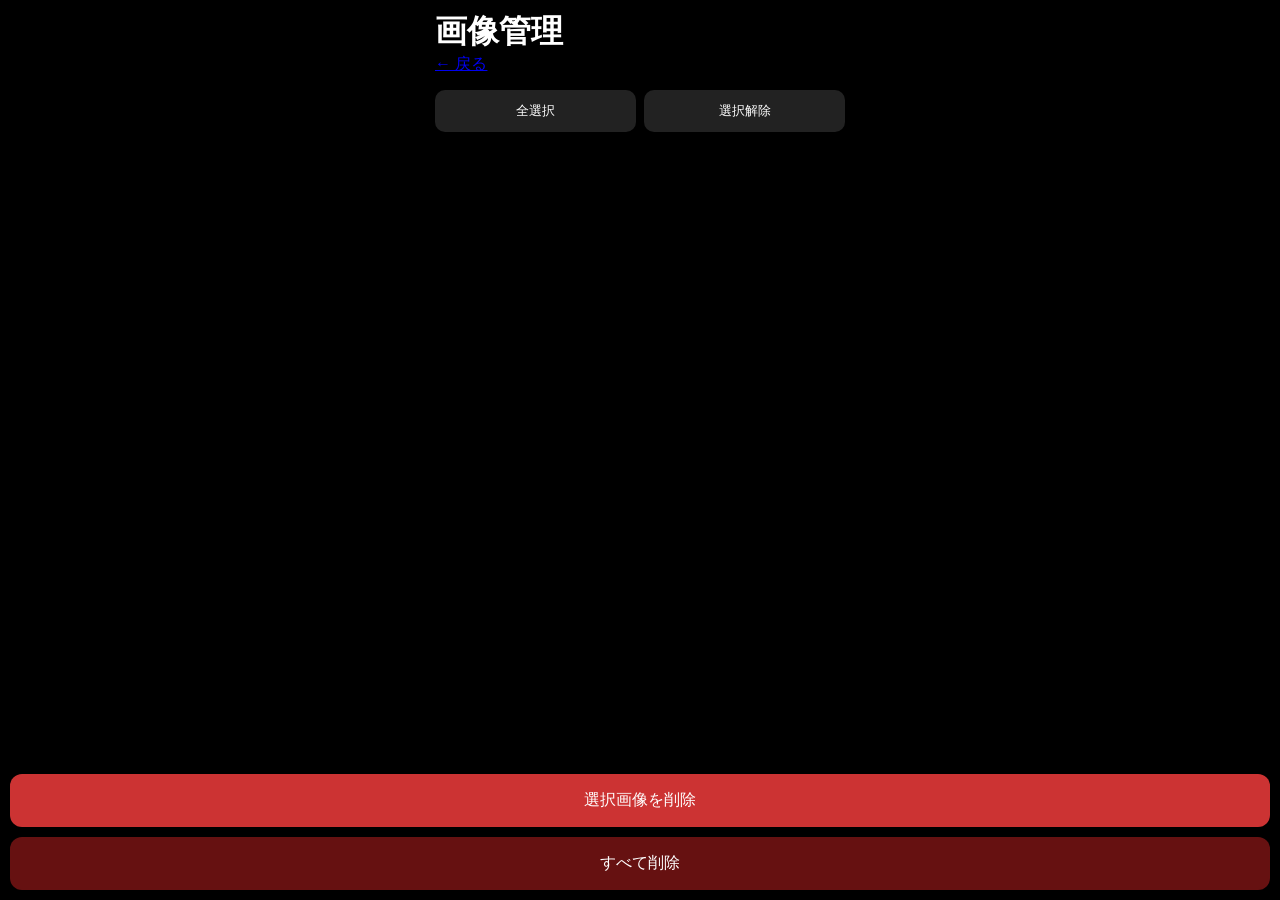
==== gallery.html @ b2142f72 "delete all button" ====
<!DOCTYPE html>
<html lang="ja">
<head>

  <meta charset="UTF-8">

  <meta
    name="viewport"
    content="width=device-width, initial-scale=1.0"
  >

  <title>画像管理</title>

  <link rel="stylesheet" href="style.css">

</head>

<body>

  <div class="overlay"></div>

  <div class="container">

    <h1>画像管理</h1>

    <a href="index.html">
      ← 戻る
    </a>

    <div class="top-buttons">

      <button id="select-all">
        全選択
      </button>

      <button id="clear-selection">
        選択解除
      </button>

    </div>

    <div id="gallery"></div>

  </div>

  <div id="bottom-bar">

    <button id="delete-selected">
      選択画像を削除
    </button>

    <button id="delete-all">
      すべて削除
    </button>

  </div>

  <script src="gallery.js"></script>

</body>
</html>
---- style.css ----
* {
  margin: 0;
  padding: 0;
  box-sizing: border-box;
}

body {

  background: black;
  color: white;

  font-family: sans-serif;

  min-height: 100vh;

  display: flex;
  justify-content: center;
}

.overlay {

  position: fixed;

  inset: 0;

  background: rgba(0,0,0,0.5);

  z-index: 0;
}

.container {

  width: 100%;

  max-width: 430px;

  padding: 10px;

  position: relative;

  z-index: 1;
}

#photo-input {

  width: 100%;

  margin-bottom: 20px;

  color: white;
}

.input-area {

  display: flex;

  margin-bottom: 20px;
}

#task-input {

  flex: 1;

  padding: 15px;

  background: rgba(0,0,0,0.7);

  border: 1px solid #333;

  color: white;

  font-size: 16px;
}

#add-button {

  padding: 15px;

  border: none;

  background: white;
}

#todo-list {

  margin-bottom: 20px;
}

.task {

  list-style: none;

  background: rgba(0,0,0,0.75);

  padding: 15px;

  border-radius: 15px;

  margin-bottom: 10px;

  display: flex;

  align-items: center;

  gap: 10px;
}

.task input[type="checkbox"] {

  width: 20px;
  height: 20px;
}

.top-buttons {

  display: flex;

  gap: 8px;

  margin-top: 15px;
  margin-bottom: 15px;
}

.top-buttons button {

  flex: 1;

  padding: 12px;

  border: none;

  border-radius: 10px;

  background: #222;

  color: white;
}

#gallery {

  display: grid;

  grid-template-columns:
    repeat(6, 1fr);

  gap: 2px;

  padding-bottom: 120px;
}

.image-item {

  width: 100%;

  aspect-ratio: 1/1;

  overflow: hidden;

  border: 2px solid transparent;
}

.image-item.selected {

  border: 2px solid #4da6ff;

  opacity: 0.5;
}

.gallery-image {

  width: 100%;
  height: 100%;

  object-fit: cover;

  display: block;
}

#bottom-bar {

  position: fixed;

  bottom: 0;

  left: 0;

  width: 100%;

  padding: 10px;

  background: rgba(0,0,0,0.9);
}

#delete-selected {

  width: 100%;

  padding: 16px;

  border: none;

  border-radius: 12px;

  background: #cc3333;

  color: white;

  font-size: 16px;
}
#delete-all {

  width: 100%;

  margin-top: 10px;

  padding: 16px;

  border: none;

  border-radius: 12px;

  background: #661111;

  color: white;

  font-size: 16px;
}
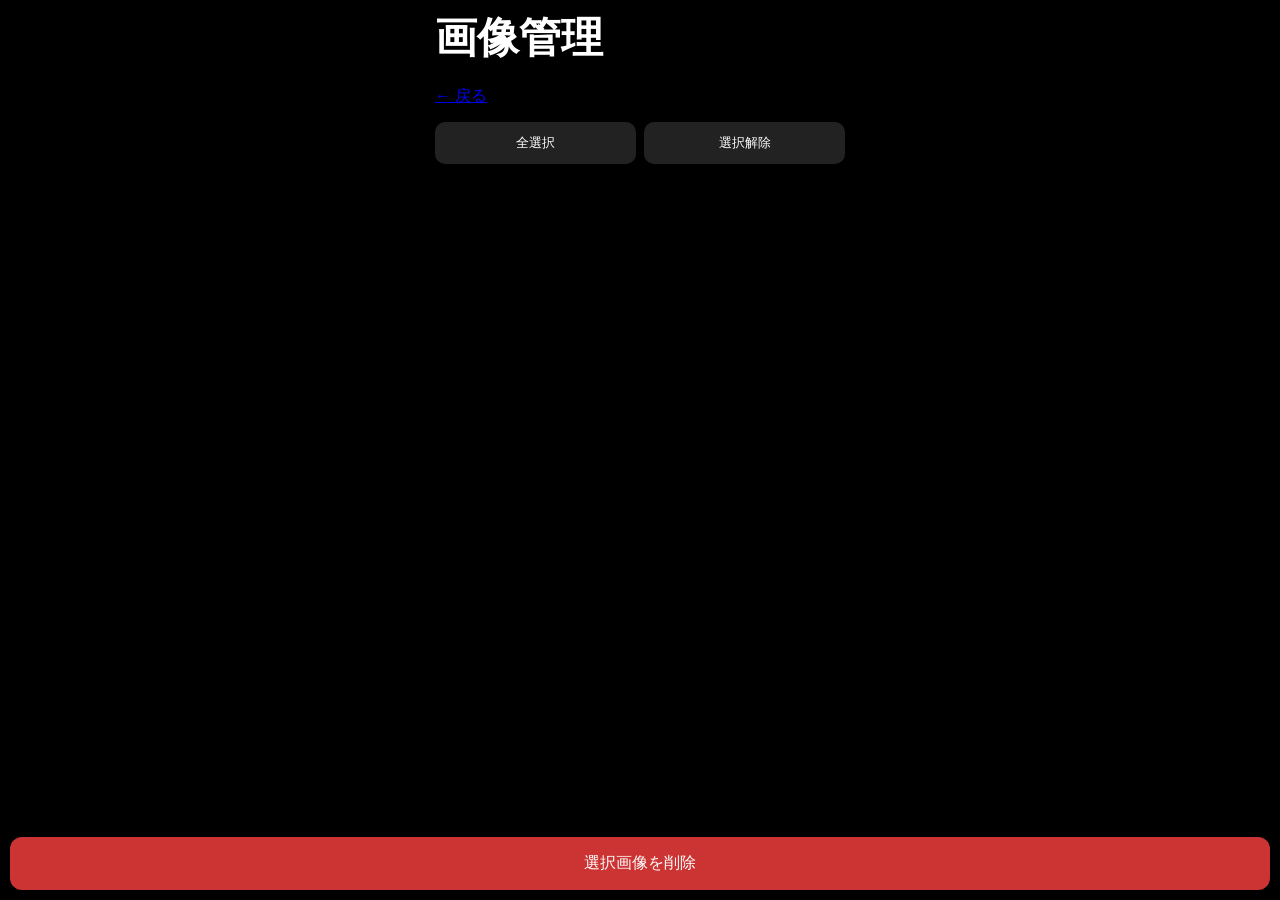
==== commit 98d53af3: "multi upload gallery" ====
--- a/gallery.html
+++ b/gallery.html
@@ -49,10 +49,6 @@
       選択画像を削除
     </button>
 
-    <button id="delete-all">
-      すべて削除
-    </button>
-
   </div>
 
   <script src="gallery.js"></script>
--- a/style.css
+++ b/style.css
@@ -23,7 +23,7 @@
 
   inset: 0;
 
-  background: rgba(0,0,0,0.5);
+  background: rgba(0,0,0,0.45);
 
   z-index: 0;
 }
@@ -41,74 +41,125 @@
   z-index: 1;
 }
 
+h1 {
+
+  margin-bottom: 20px;
+
+  font-size: 42px;
+
+  font-weight: bold;
+}
+
+.input-area {
+
+  display: flex;
+
+  width: 100%;
+
+  margin-bottom: 20px;
+}
+
+#task-input {
+
+  flex: 1;
+
+  padding: 15px;
+
+  border: none;
+
+  outline: none;
+
+  background: rgba(0,0,0,0.75);
+
+  color: white;
+
+  font-size: 18px;
+
+  border-radius: 15px 0 0 15px;
+}
+
+#add-button {
+
+  padding: 15px;
+
+  border: none;
+
+  background: white;
+
+  color: black;
+
+  font-size: 16px;
+
+  border-radius: 0 15px 15px 0;
+}
+
+#todo-list {
+
+  width: 100%;
+
+  list-style: none;
+}
+
+.task {
+
+  background: rgba(0,0,0,0.7);
+
+  margin-top: 12px;
+
+  padding: 20px;
+
+  border-radius: 18px;
+
+  font-size: 18px;
+
+  display: flex;
+
+  align-items: center;
+
+  gap: 15px;
+}
+
+.task input {
+
+  width: 24px;
+  height: 24px;
+}
+
+.photo-area {
+
+  margin-top: 20px;
+}
+
 #photo-input {
 
   width: 100%;
 
-  margin-bottom: 20px;
-
-  color: white;
-}
-
-.input-area {
-
-  display: flex;
-
-  margin-bottom: 20px;
-}
-
-#task-input {
-
-  flex: 1;
+  padding: 14px;
+
+  border-radius: 15px;
+
+  background: rgba(0,0,0,0.7);
+
+  color: white;
+}
+
+.gallery-link {
+
+  display: block;
+
+  margin-top: 20px;
 
   padding: 15px;
 
+  text-align: center;
+
   background: rgba(0,0,0,0.7);
 
-  border: 1px solid #333;
-
-  color: white;
-
-  font-size: 16px;
-}
-
-#add-button {
-
-  padding: 15px;
-
-  border: none;
-
-  background: white;
-}
-
-#todo-list {
-
-  margin-bottom: 20px;
-}
-
-.task {
-
-  list-style: none;
-
-  background: rgba(0,0,0,0.75);
-
-  padding: 15px;
+  color: white;
+
+  text-decoration: none;
 
   border-radius: 15px;
-
-  margin-bottom: 10px;
-
-  display: flex;
-
-  align-items: center;
-
-  gap: 10px;
-}
-
-.task input[type="checkbox"] {
-
-  width: 20px;
-  height: 20px;
 }
 
 .top-buttons {
@@ -146,6 +197,8 @@
   gap: 2px;
 
   padding-bottom: 120px;
+
+  margin-top: 20px;
 }
 
 .image-item {
@@ -163,7 +216,7 @@
 
   border: 2px solid #4da6ff;
 
-  opacity: 0.5;
+  opacity: 0.4;
 }
 
 .gallery-image {
@@ -188,7 +241,9 @@
 
   padding: 10px;
 
-  background: rgba(0,0,0,0.9);
+  background: rgba(0,0,0,0.92);
+
+  backdrop-filter: blur(10px);
 }
 
 #delete-selected {
@@ -202,24 +257,6 @@
   border-radius: 12px;
 
   background: #cc3333;
-
-  color: white;
-
-  font-size: 16px;
-}
-#delete-all {
-
-  width: 100%;
-
-  margin-top: 10px;
-
-  padding: 16px;
-
-  border: none;
-
-  border-radius: 12px;
-
-  background: #661111;
 
   color: white;
 
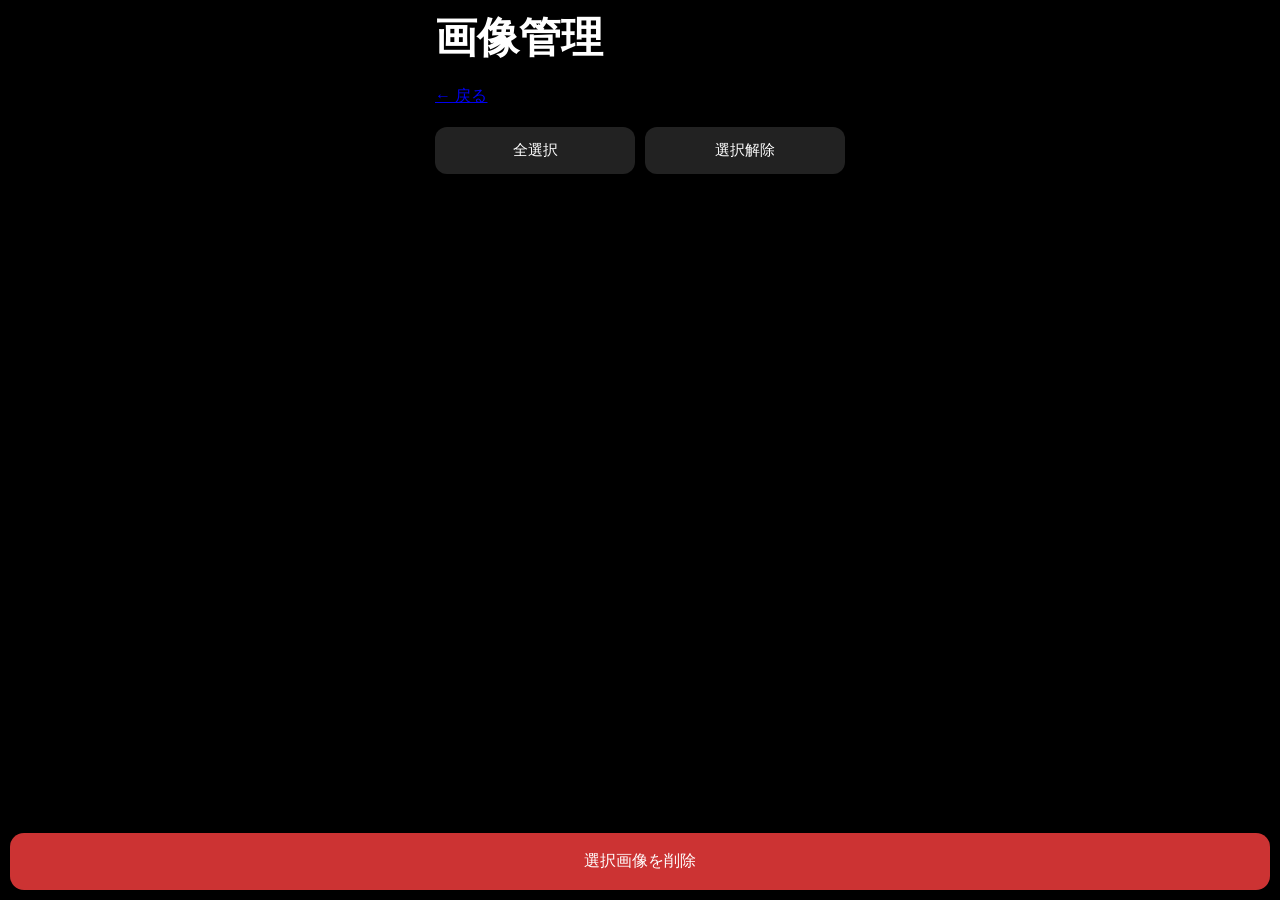
==== commit d03fe33d: "rebuilt gallery" ====
--- a/gallery.html
+++ b/gallery.html
@@ -17,8 +17,6 @@
 
 <body>
 
-  <div class="overlay"></div>
-
   <div class="container">
 
     <h1>画像管理</h1>
@@ -27,13 +25,13 @@
       ← 戻る
     </a>
 
-    <div class="top-buttons">
+    <div class="buttons">
 
       <button id="select-all">
         全選択
       </button>
 
-      <button id="clear-selection">
+      <button id="clear-all">
         選択解除
       </button>
 
@@ -41,11 +39,7 @@
 
     <div id="gallery"></div>
 
-  </div>
-
-  <div id="bottom-bar">
-
-    <button id="delete-selected">
+    <button id="delete-button">
       選択画像を削除
     </button>
 
--- a/style.css
+++ b/style.css
@@ -261,4 +261,191 @@
   color: white;
 
   font-size: 16px;
+}
+.top-buttons {
+
+  display: flex;
+
+  gap: 10px;
+
+  margin-top: 15px;
+  margin-bottom: 15px;
+}
+
+.top-buttons button {
+
+  flex: 1;
+
+  padding: 14px;
+
+  border: none;
+
+  border-radius: 12px;
+
+  background: #222;
+
+  color: white;
+
+  font-size: 15px;
+}
+
+#gallery {
+
+  display: grid;
+
+  grid-template-columns:
+    repeat(6, 1fr);
+
+  gap: 3px;
+
+  margin-top: 20px;
+
+  padding-bottom: 120px;
+}
+
+.image-item {
+
+  width: 100%;
+
+  aspect-ratio: 1 / 1;
+
+  overflow: hidden;
+
+  border: 2px solid transparent;
+}
+
+.image-item.selected {
+
+  border: 2px solid #4da6ff;
+
+  opacity: 0.45;
+}
+
+.gallery-image {
+
+  width: 100%;
+  height: 100%;
+
+  object-fit: cover;
+
+  display: block;
+}
+
+#bottom-bar {
+
+  position: fixed;
+
+  left: 0;
+  bottom: 0;
+
+  width: 100%;
+
+  padding: 10px;
+
+  background: rgba(0,0,0,0.92);
+
+  backdrop-filter: blur(10px);
+}
+
+#delete-selected {
+
+  width: 100%;
+
+  padding: 18px;
+
+  border: none;
+
+  border-radius: 14px;
+
+  background: #cc3333;
+
+  color: white;
+
+  font-size: 16px;
+}
+.buttons {
+
+  display: flex;
+
+  gap: 10px;
+
+  margin-top: 20px;
+}
+
+.buttons button {
+
+  flex: 1;
+
+  padding: 14px;
+
+  border: none;
+
+  border-radius: 12px;
+
+  background: #222;
+
+  color: white;
+
+  font-size: 15px;
+}
+
+#gallery {
+
+  display: grid;
+
+  grid-template-columns:
+    repeat(6, 1fr);
+
+  gap: 4px;
+
+  margin-top: 20px;
+
+  padding-bottom: 120px;
+}
+
+.gallery-item {
+
+  aspect-ratio: 1 / 1;
+
+  overflow: hidden;
+
+  border: 3px solid transparent;
+}
+
+.gallery-item.selected {
+
+  border-color: #4da6ff;
+
+  opacity: 0.5;
+}
+
+.gallery-image {
+
+  width: 100%;
+  height: 100%;
+
+  object-fit: cover;
+
+  display: block;
+}
+
+#delete-button {
+
+  position: fixed;
+
+  left: 10px;
+  right: 10px;
+  bottom: 10px;
+
+  padding: 18px;
+
+  border: none;
+
+  border-radius: 14px;
+
+  background: #cc3333;
+
+  color: white;
+
+  font-size: 16px;
 }
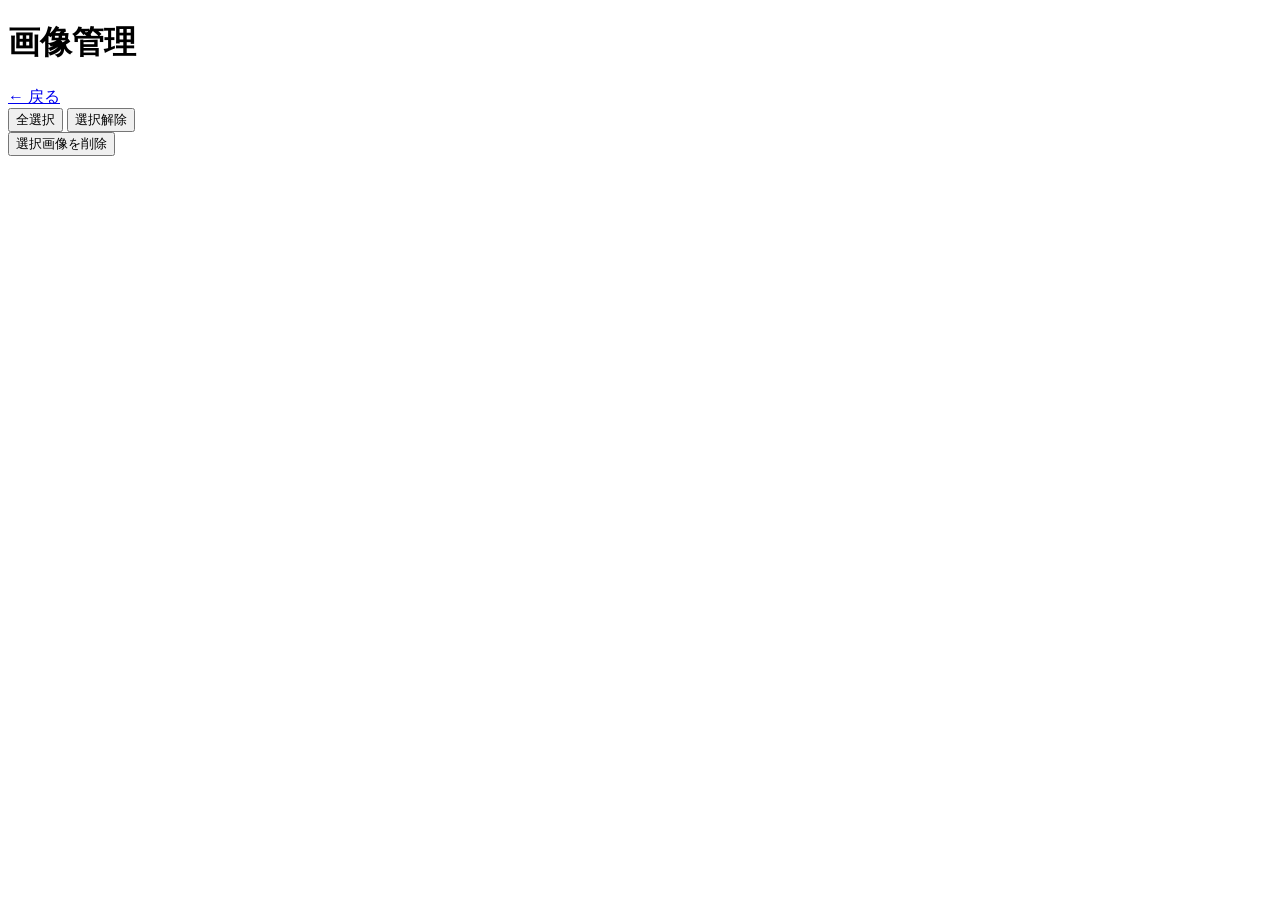
==== commit 465d4491: "fix upload system" ====
--- a/gallery.html
+++ b/gallery.html
@@ -21,23 +21,27 @@
 
     <h1>画像管理</h1>
 
-    <a href="index.html">
+    <a class="back-link" href="index.html">
       ← 戻る
     </a>
 
-    <div class="buttons">
+    <div class="top-buttons">
 
       <button id="select-all">
         全選択
       </button>
 
-      <button id="clear-all">
+      <button id="clear-selection">
         選択解除
       </button>
 
     </div>
 
     <div id="gallery"></div>
+
+  </div>
+
+  <div id="bottom-bar">
 
     <button id="delete-button">
       選択画像を削除
--- a/style.css
+++ b/style.css
@@ -1,451 +1,24 @@
-* {
-  margin: 0;
-  padding: 0;
-  box-sizing: border-box;
-}
-
-body {
-
-  background: black;
-  color: white;
-
-  font-family: sans-serif;
-
-  min-height: 100vh;
-
-  display: flex;
-  justify-content: center;
-}
-
-.overlay {
-
-  position: fixed;
-
-  inset: 0;
-
-  background: rgba(0,0,0,0.45);
-
-  z-index: 0;
-}
-
-.container {
-
-  width: 100%;
-
-  max-width: 430px;
-
-  padding: 10px;
-
-  position: relative;
-
-  z-index: 1;
-}
-
-h1 {
-
-  margin-bottom: 20px;
-
-  font-size: 42px;
-
-  font-weight: bold;
-}
-
-.input-area {
-
-  display: flex;
-
-  width: 100%;
-
-  margin-bottom: 20px;
-}
-
-#task-input {
-
-  flex: 1;
-
-  padding: 15px;
-
-  border: none;
-
-  outline: none;
-
-  background: rgba(0,0,0,0.75);
-
-  color: white;
-
-  font-size: 18px;
-
-  border-radius: 15px 0 0 15px;
-}
-
-#add-button {
-
-  padding: 15px;
-
-  border: none;
-
-  background: white;
-
-  color: black;
-
-  font-size: 16px;
-
-  border-radius: 0 15px 15px 0;
-}
-
-#todo-list {
-
-  width: 100%;
-
-  list-style: none;
-}
-
-.task {
-
-  background: rgba(0,0,0,0.7);
-
-  margin-top: 12px;
-
-  padding: 20px;
-
-  border-radius: 18px;
-
-  font-size: 18px;
-
-  display: flex;
-
-  align-items: center;
-
-  gap: 15px;
-}
-
-.task input {
-
-  width: 24px;
-  height: 24px;
-}
-
-.photo-area {
+.image-upload {
 
   margin-top: 20px;
 }
 
-#photo-input {
-
-  width: 100%;
-
-  padding: 14px;
-
-  border-radius: 15px;
-
-  background: rgba(0,0,0,0.7);
-
-  color: white;
-}
-
 .gallery-link {
 
-  display: block;
+  display: inline-block;
 
   margin-top: 20px;
-
-  padding: 15px;
-
-  text-align: center;
-
-  background: rgba(0,0,0,0.7);
 
   color: white;
 
   text-decoration: none;
-
-  border-radius: 15px;
 }
 
-.top-buttons {
-
-  display: flex;
-
-  gap: 8px;
-
-  margin-top: 15px;
-  margin-bottom: 15px;
-}
-
-.top-buttons button {
-
-  flex: 1;
-
-  padding: 12px;
-
-  border: none;
-
-  border-radius: 10px;
-
-  background: #222;
-
-  color: white;
-}
-
-#gallery {
-
-  display: grid;
-
-  grid-template-columns:
-    repeat(6, 1fr);
-
-  gap: 2px;
-
-  padding-bottom: 120px;
-
-  margin-top: 20px;
-}
-
-.image-item {
+.main-photo {
 
   width: 100%;
 
-  aspect-ratio: 1/1;
-
-  overflow: hidden;
-
-  border: 2px solid transparent;
-}
-
-.image-item.selected {
-
-  border: 2px solid #4da6ff;
-
-  opacity: 0.4;
-}
-
-.gallery-image {
-
-  width: 100%;
-  height: 100%;
-
-  object-fit: cover;
-
-  display: block;
-}
-
-#bottom-bar {
-
-  position: fixed;
-
-  bottom: 0;
-
-  left: 0;
-
-  width: 100%;
-
-  padding: 10px;
-
-  background: rgba(0,0,0,0.92);
-
-  backdrop-filter: blur(10px);
-}
-
-#delete-selected {
-
-  width: 100%;
-
-  padding: 16px;
-
-  border: none;
-
-  border-radius: 12px;
-
-  background: #cc3333;
-
-  color: white;
-
-  font-size: 16px;
-}
-.top-buttons {
-
-  display: flex;
-
-  gap: 10px;
-
-  margin-top: 15px;
-  margin-bottom: 15px;
-}
-
-.top-buttons button {
-
-  flex: 1;
-
-  padding: 14px;
-
-  border: none;
-
-  border-radius: 12px;
-
-  background: #222;
-
-  color: white;
-
-  font-size: 15px;
-}
-
-#gallery {
-
-  display: grid;
-
-  grid-template-columns:
-    repeat(6, 1fr);
-
-  gap: 3px;
+  border-radius: 20px;
 
   margin-top: 20px;
-
-  padding-bottom: 120px;
-}
-
-.image-item {
-
-  width: 100%;
-
-  aspect-ratio: 1 / 1;
-
-  overflow: hidden;
-
-  border: 2px solid transparent;
-}
-
-.image-item.selected {
-
-  border: 2px solid #4da6ff;
-
-  opacity: 0.45;
-}
-
-.gallery-image {
-
-  width: 100%;
-  height: 100%;
-
-  object-fit: cover;
-
-  display: block;
-}
-
-#bottom-bar {
-
-  position: fixed;
-
-  left: 0;
-  bottom: 0;
-
-  width: 100%;
-
-  padding: 10px;
-
-  background: rgba(0,0,0,0.92);
-
-  backdrop-filter: blur(10px);
-}
-
-#delete-selected {
-
-  width: 100%;
-
-  padding: 18px;
-
-  border: none;
-
-  border-radius: 14px;
-
-  background: #cc3333;
-
-  color: white;
-
-  font-size: 16px;
-}
-.buttons {
-
-  display: flex;
-
-  gap: 10px;
-
-  margin-top: 20px;
-}
-
-.buttons button {
-
-  flex: 1;
-
-  padding: 14px;
-
-  border: none;
-
-  border-radius: 12px;
-
-  background: #222;
-
-  color: white;
-
-  font-size: 15px;
-}
-
-#gallery {
-
-  display: grid;
-
-  grid-template-columns:
-    repeat(6, 1fr);
-
-  gap: 4px;
-
-  margin-top: 20px;
-
-  padding-bottom: 120px;
-}
-
-.gallery-item {
-
-  aspect-ratio: 1 / 1;
-
-  overflow: hidden;
-
-  border: 3px solid transparent;
-}
-
-.gallery-item.selected {
-
-  border-color: #4da6ff;
-
-  opacity: 0.5;
-}
-
-.gallery-image {
-
-  width: 100%;
-  height: 100%;
-
-  object-fit: cover;
-
-  display: block;
-}
-
-#delete-button {
-
-  position: fixed;
-
-  left: 10px;
-  right: 10px;
-  bottom: 10px;
-
-  padding: 18px;
-
-  border: none;
-
-  border-radius: 14px;
-
-  background: #cc3333;
-
-  color: white;
-
-  font-size: 16px;
 }
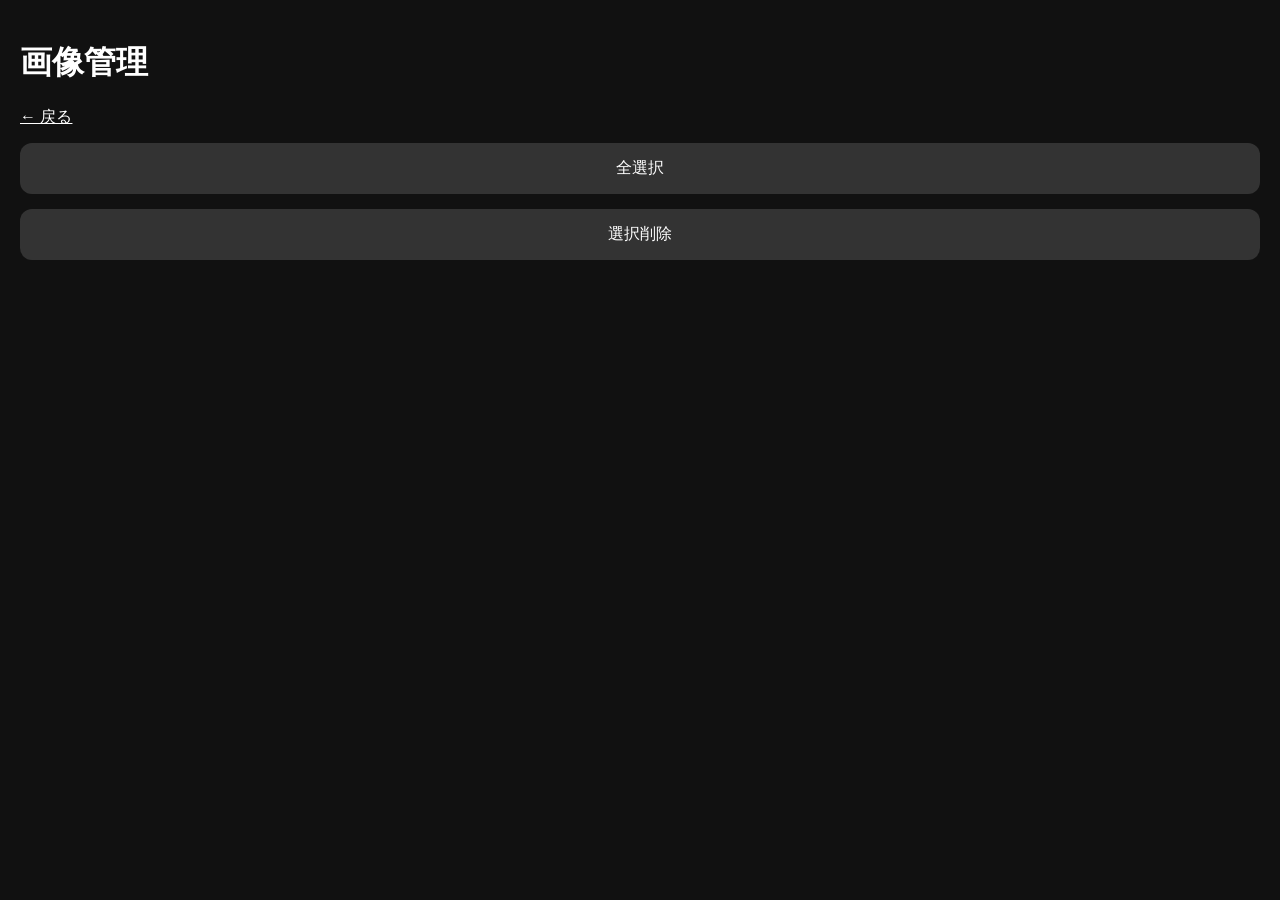
==== commit 30cbabc9: "full rebuild" ====
--- a/gallery.html
+++ b/gallery.html
@@ -9,7 +9,7 @@
     content="width=device-width, initial-scale=1.0"
   >
 
-  <title>画像管理</title>
+  <title>Gallery</title>
 
   <link rel="stylesheet" href="style.css">
 
@@ -21,31 +21,19 @@
 
     <h1>画像管理</h1>
 
-    <a class="back-link" href="index.html">
+    <a href="index.html">
       ← 戻る
     </a>
 
-    <div class="top-buttons">
+    <button id="select-all">
+      全選択
+    </button>
 
-      <button id="select-all">
-        全選択
-      </button>
-
-      <button id="clear-selection">
-        選択解除
-      </button>
-
-    </div>
+    <button id="delete-button">
+      選択削除
+    </button>
 
     <div id="gallery"></div>
-
-  </div>
-
-  <div id="bottom-bar">
-
-    <button id="delete-button">
-      選択画像を削除
-    </button>
 
   </div>
 
--- a/style.css
+++ b/style.css
@@ -1,17 +1,54 @@
-.image-upload {
+body {
 
-  margin-top: 20px;
+  margin: 0;
+
+  background: #111;
+
+  color: white;
+
+  font-family: sans-serif;
 }
 
-.gallery-link {
+.container {
 
-  display: inline-block;
+  padding: 20px;
+}
+
+input,
+button {
+
+  width: 100%;
+
+  margin-top: 15px;
+
+  padding: 15px;
+
+  border: none;
+
+  border-radius: 12px;
+
+  font-size: 16px;
+}
+
+button {
+
+  background: #333;
+
+  color: white;
+}
+
+a {
+
+  display: block;
 
   margin-top: 20px;
 
   color: white;
+}
 
-  text-decoration: none;
+#photo-area {
+
+  margin-top: 20px;
 }
 
 .main-photo {
@@ -19,6 +56,37 @@
   width: 100%;
 
   border-radius: 20px;
+}
+
+#gallery {
 
   margin-top: 20px;
+
+  display: grid;
+
+  grid-template-columns:
+    repeat(4, 1fr);
+
+  gap: 5px;
+}
+
+.gallery-item {
+
+  border: 3px solid transparent;
+}
+
+.gallery-item.selected {
+
+  border-color: #4da6ff;
+}
+
+.gallery-image {
+
+  width: 100%;
+
+  aspect-ratio: 1 / 1;
+
+  object-fit: cover;
+
+  display: block;
 }
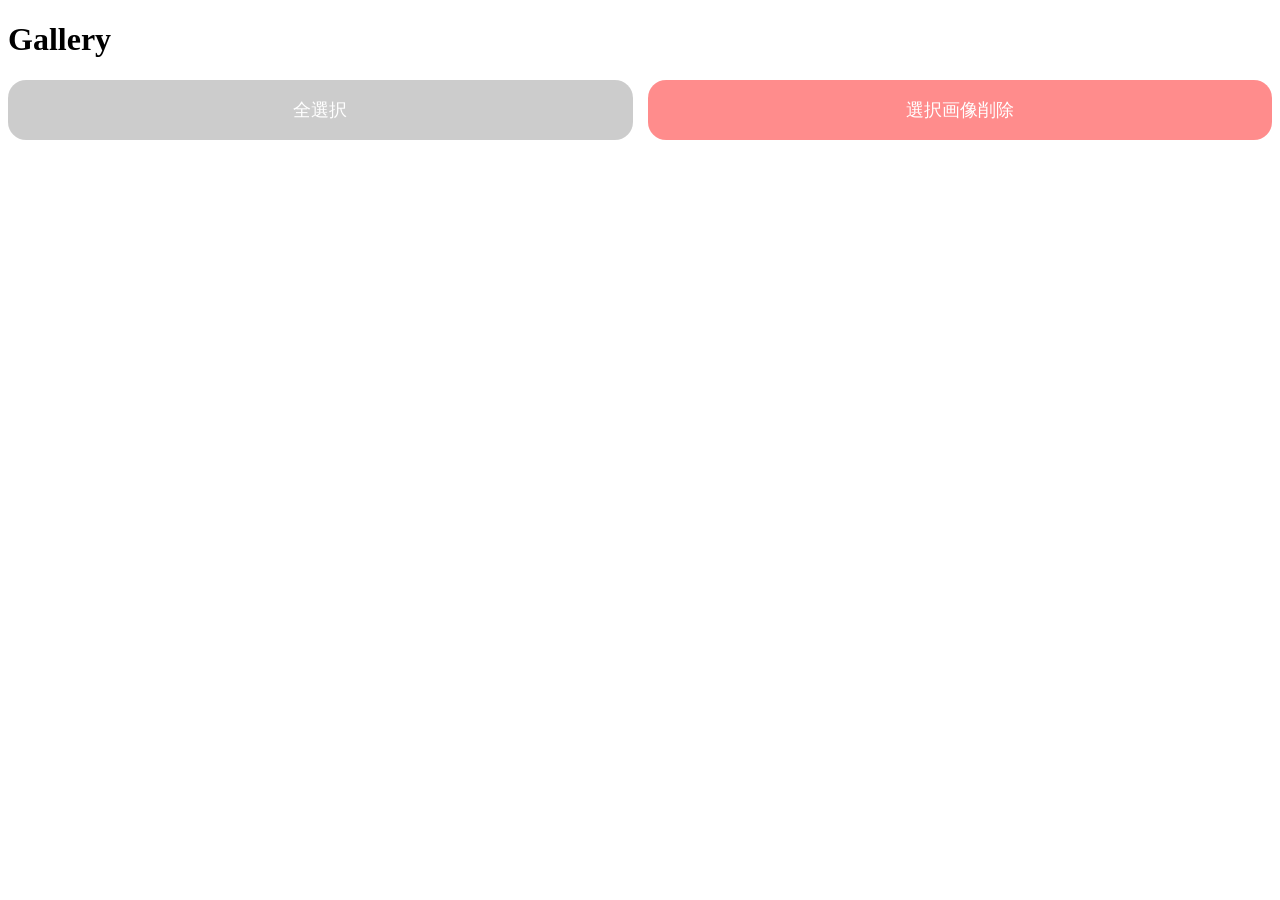
==== commit 4b5a0a3d: "small iphone gallery" ====
--- a/gallery.html
+++ b/gallery.html
@@ -1,5 +1,6 @@
 <!DOCTYPE html>
 <html lang="ja">
+
 <head>
 
   <meta charset="UTF-8">
@@ -9,35 +10,48 @@
     content="width=device-width, initial-scale=1.0"
   >
 
-  <title>Gallery</title>
+  <title>
+    画像管理
+  </title>
 
-  <link rel="stylesheet" href="style.css">
+  <link
+    rel="stylesheet"
+    href="style.css"
+  >
 
 </head>
 
 <body>
 
+  <div class="overlay"></div>
+
   <div class="container">
 
-    <h1>画像管理</h1>
+    <h1>
+      Gallery
+    </h1>
 
-    <a href="index.html">
-      ← 戻る
-    </a>
+    <div class="gallery-buttons">
 
-    <button id="select-all">
-      全選択
-    </button>
+      <button id="select-all-button">
+        全選択
+      </button>
 
-    <button id="delete-button">
-      選択削除
-    </button>
+      <button id="delete-button">
+        選択画像削除
+      </button>
 
-    <div id="gallery"></div>
+    </div>
+
+    <div
+      id="gallery"
+      class="gallery-grid"
+    ></div>
 
   </div>
 
   <script src="gallery.js"></script>
 
 </body>
+
 </html>
--- a/style.css
+++ b/style.css
@@ -1,92 +1,110 @@
-body {
-
-  margin: 0;
-
-  background: #111;
-
-  color: white;
-
-  font-family: sans-serif;
-}
-
-.container {
-
-  padding: 20px;
-}
-
-input,
-button {
-
-  width: 100%;
-
-  margin-top: 15px;
-
-  padding: 15px;
-
-  border: none;
-
-  border-radius: 12px;
-
-  font-size: 16px;
-}
-
-button {
-
-  background: #333;
-
-  color: white;
-}
-
-a {
-
-  display: block;
-
-  margin-top: 20px;
-
-  color: white;
-}
-
-#photo-area {
-
-  margin-top: 20px;
-}
-
-.main-photo {
-
-  width: 100%;
-
-  border-radius: 20px;
-}
-
-#gallery {
-
-  margin-top: 20px;
+.gallery-grid {
 
   display: grid;
 
   grid-template-columns:
-    repeat(4, 1fr);
+    repeat(
+      auto-fill,
+      minmax(90px,1fr)
+    );
 
-  gap: 5px;
+  gap: 10px;
+
+  margin-top: 30px;
+}
+
+.image-card {
+
+  position: relative;
+}
+
+.image-card img {
+
+  width: 100%;
+
+  height: 90px;
+
+  object-fit: cover;
+
+  border-radius: 14px;
+
+  display: block;
+}
+
+.image-check {
+
+  position: absolute;
+
+  top: 6px;
+
+  left: 6px;
+
+  width: 22px;
+
+  height: 22px;
+}
+
+.gallery-buttons {
+
+  display: flex;
+
+  gap: 15px;
+
+  margin-bottom: 20px;
+}
+
+.gallery-buttons button {
+
+  flex: 1;
+
+  padding: 18px;
+
+  border: none;
+
+  border-radius: 18px;
+
+  font-size: 18px;
+
+  color: white;
+
+  background:
+    rgba(0,0,0,0.2);
+
+  backdrop-filter:
+    blur(8px);
+}
+
+#delete-button {
+
+  background:
+    rgba(255,0,0,0.45);
+}
+.gallery-grid {
+    display: grid;
+
+    grid-template-columns: repeat(3, 1fr);
+
+    gap: 10px;
+
+    margin-top: 20px;
+
+    justify-items: center;
 }
 
 .gallery-item {
-
-  border: 3px solid transparent;
-}
-
-.gallery-item.selected {
-
-  border-color: #4da6ff;
+    position: relative;
 }
 
 .gallery-image {
+    width: 95px;
 
-  width: 100%;
+    height: 95px;
 
-  aspect-ratio: 1 / 1;
+    object-fit: cover;
 
-  object-fit: cover;
+    border-radius: 12px;
 
-  display: block;
+    border: 3px solid transparent;
+
+    transition: 0.2s;
 }
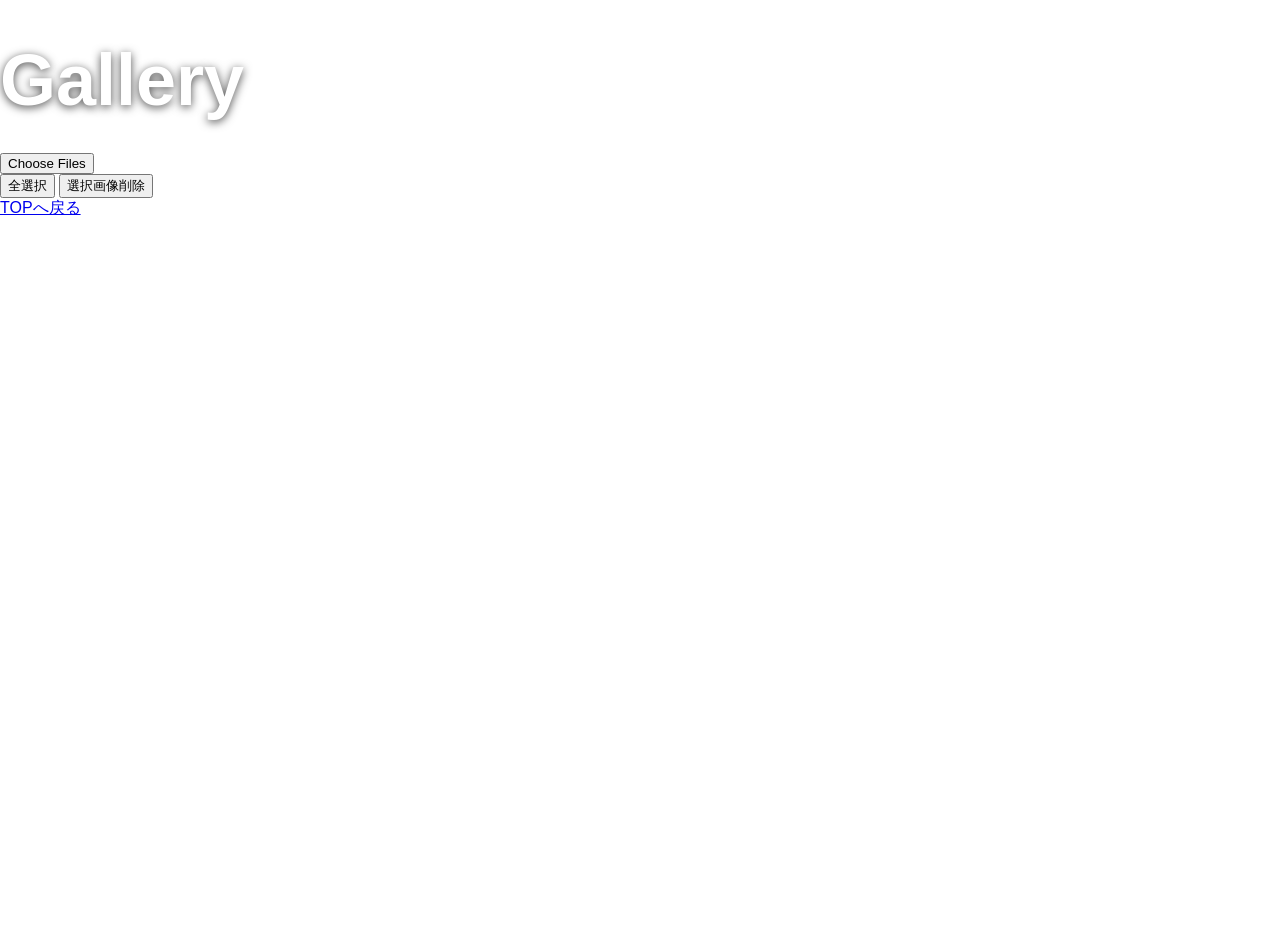
==== commit 58ed33e8: "restore gallery upload" ====
--- a/gallery.html
+++ b/gallery.html
@@ -1,57 +1,38 @@
 <!DOCTYPE html>
 <html lang="ja">
-
 <head>
-
-  <meta charset="UTF-8">
-
-  <meta
-    name="viewport"
-    content="width=device-width, initial-scale=1.0"
-  >
-
-  <title>
-    画像管理
-  </title>
-
-  <link
-    rel="stylesheet"
-    href="style.css"
-  >
-
+  <meta charset="UTF-8" />
+  <meta name="viewport" content="width=device-width, initial-scale=1.0"/>
+  <title>Gallery</title>
+  <link rel="stylesheet" href="style.css"/>
 </head>
-
 <body>
 
-  <div class="overlay"></div>
+  <div class="gallery-container">
 
-  <div class="container">
+    <h1>Gallery</h1>
 
-    <h1>
-      Gallery
-    </h1>
+    <input
+      type="file"
+      id="gallery-upload"
+      multiple
+      accept="image/*"
+    >
 
     <div class="gallery-buttons">
-
-      <button id="select-all-button">
-        全選択
-      </button>
-
-      <button id="delete-button">
-        選択画像削除
-      </button>
-
+      <button id="select-all">全選択</button>
+      <button id="delete-button">選択画像削除</button>
     </div>
 
-    <div
-      id="gallery"
-      class="gallery-grid"
-    ></div>
+    <div id="gallery-list"></div>
+
+    <a href="index.html" class="back-link">
+      TOPへ戻る
+    </a>
 
   </div>
 
   <script src="gallery.js"></script>
 
 </body>
-
 </html>
--- a/style.css
+++ b/style.css
@@ -1,110 +1,230 @@
-.gallery-grid {
-
-  display: grid;
-
-  grid-template-columns:
-    repeat(
-      auto-fill,
-      minmax(90px,1fr)
-    );
-
-  gap: 10px;
-
-  margin-top: 30px;
-}
-
-.image-card {
-
-  position: relative;
-}
-
-.image-card img {
-
-  width: 100%;
-
-  height: 90px;
-
-  object-fit: cover;
-
-  border-radius: 14px;
-
-  display: block;
-}
-
-.image-check {
-
-  position: absolute;
-
-  top: 6px;
-
-  left: 6px;
-
-  width: 22px;
-
-  height: 22px;
-}
-
-.gallery-buttons {
-
-  display: flex;
-
-  gap: 15px;
-
-  margin-bottom: 20px;
-}
-
-.gallery-buttons button {
-
-  flex: 1;
-
-  padding: 18px;
-
-  border: none;
-
-  border-radius: 18px;
-
-  font-size: 18px;
-
-  color: white;
-
-  background:
-    rgba(0,0,0,0.2);
-
-  backdrop-filter:
-    blur(8px);
-}
-
-#delete-button {
-
-  background:
-    rgba(255,0,0,0.45);
-}
-.gallery-grid {
-    display: grid;
-
-    grid-template-columns: repeat(3, 1fr);
-
-    gap: 10px;
+body {
+
+    margin: 0;
+
+    padding: 0;
+
+    min-height: 100vh;
+
+    font-family: sans-serif;
+
+    overflow-x: hidden;
+
+    color: white;
+
+    background-size: cover;
+
+    background-position: center;
+
+    background-repeat: no-repeat;
+
+    background-attachment: fixed;
+}
+
+.overlay {
+
+    position: fixed;
+
+    inset: 0;
+
+    background: rgba(0,0,0,0.15);
+
+    z-index: 0;
+}
+
+.container {
+
+    position: relative;
+
+    z-index: 1;
+
+    padding: 20px;
+}
+
+h1 {
+
+    font-size: 72px;
+
+    line-height: 0.9;
+
+    margin-bottom: 40px;
+
+    color: white;
+
+    text-shadow: 0 2px 10px rgba(0,0,0,0.7);
+}
+
+.input-area {
+
+    display: flex;
+
+    gap: 14px;
+
+    margin-bottom: 30px;
+}
+
+#task-input {
+
+    flex: 1;
+
+    border: none;
+
+    border-radius: 28px;
+
+    padding: 24px;
+
+    font-size: 24px;
+
+    background: rgba(255,255,255,0.82);
+
+    color: black;
+}
+
+#add-button {
+
+    border: none;
+
+    border-radius: 26px;
+
+    padding: 20px;
+
+    width: 120px;
+
+    font-size: 24px;
+
+    background: rgba(255,255,255,0.9);
+
+    color: #007aff;
+}
+
+#task-list {
+
+    list-style: none;
+
+    padding: 0;
+
+    margin: 0;
+}
+
+.task-item {
+
+    display: flex;
+
+    align-items: center;
+
+    gap: 18px;
+
+    margin-bottom: 22px;
+
+    padding: 24px;
+
+    border-radius: 34px;
+
+    background: rgba(0,0,0,0.22);
+
+    backdrop-filter: blur(8px);
+}
+
+.task-item span {
+
+    flex: 1;
+
+    font-size: 28px;
+
+    color: white;
+
+    text-shadow: 0 2px 8px rgba(0,0,0,0.9);
+
+    word-break: break-word;
+}
+
+.task-item input[type="checkbox"] {
+
+    width: 34px;
+
+    height: 34px;
+}
+
+.task-item button {
+
+    border: none;
+
+    border-radius: 18px;
+
+    padding: 14px 20px;
+
+    font-size: 20px;
+
+    color: white;
+
+    background: rgba(255,0,0,0.88);
+}
+
+#image-input {
+
+    margin-top: 30px;
+
+    font-size: 18px;
+
+    color: white;
+}
+
+.gallery-link {
+
+    display: inline-block;
 
     margin-top: 20px;
 
-    justify-items: center;
-}
-
-.gallery-item {
-    position: relative;
-}
-
-.gallery-image {
-    width: 95px;
-
-    height: 95px;
-
-    object-fit: cover;
-
-    border-radius: 12px;
-
-    border: 3px solid transparent;
-
-    transition: 0.2s;
+    color: white;
+
+    font-size: 22px;
+
+    text-decoration: none;
+}
+
+/* iPhone SE3 */
+
+@media (max-width: 430px) {
+
+    h1 {
+
+        font-size: 42px;
+
+        margin-bottom: 30px;
+    }
+
+    #task-input {
+
+        font-size: 18px;
+
+        padding: 18px;
+    }
+
+    #add-button {
+
+        width: 90px;
+
+        font-size: 18px;
+
+        padding: 16px;
+    }
+
+    .task-item {
+
+        padding: 18px;
+
+        border-radius: 24px;
+    }
+
+    .task-item span {
+
+        font-size: 18px;
+    }
+
+    .task-item button {
+
+        font-size: 16px;
+
+        padding: 10px 14px;
+    }
 }
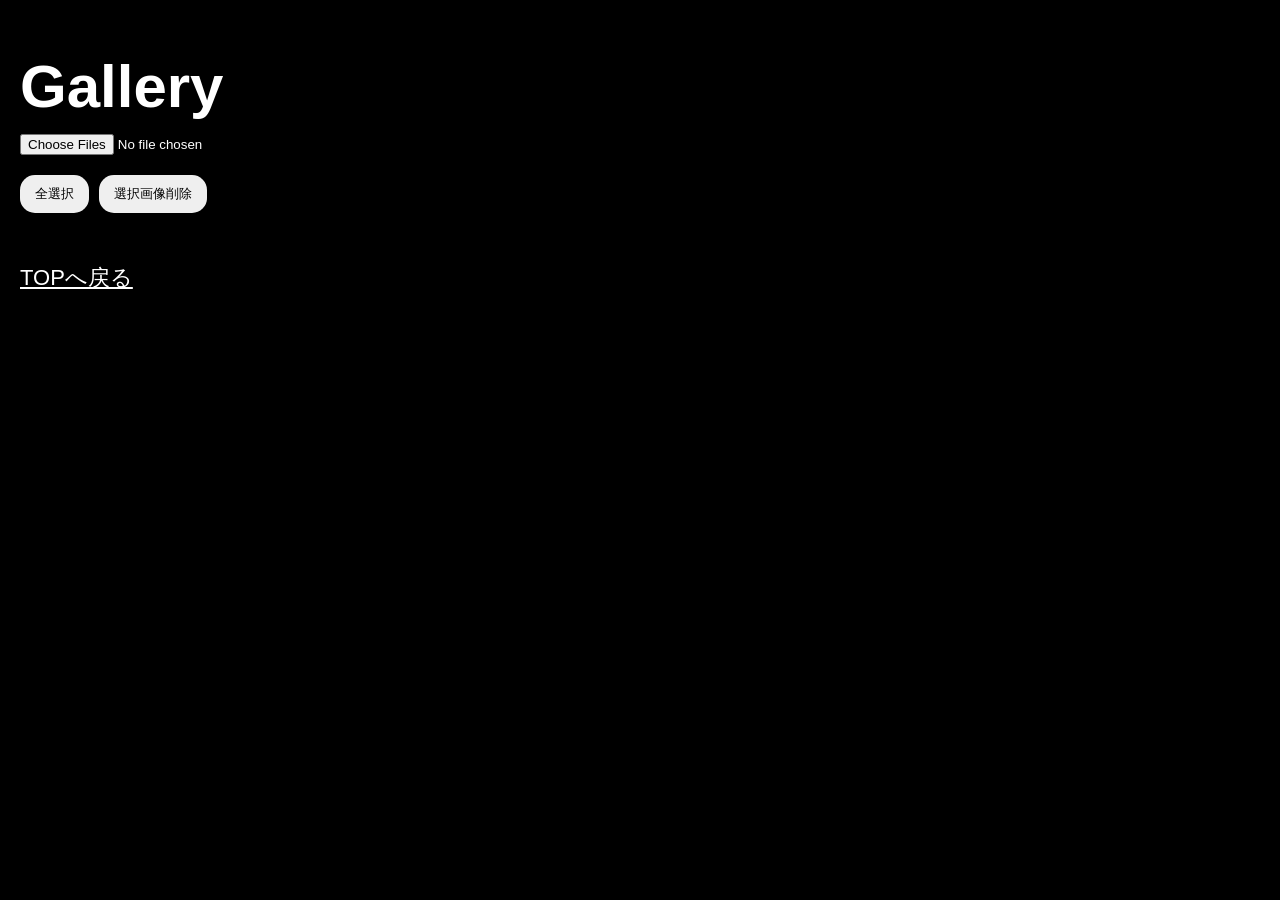
==== commit 429063b7: "full rebuild completed" ====
--- a/gallery.html
+++ b/gallery.html
@@ -1,11 +1,23 @@
 <!DOCTYPE html>
 <html lang="ja">
 <head>
-  <meta charset="UTF-8" />
-  <meta name="viewport" content="width=device-width, initial-scale=1.0"/>
+
+  <meta charset="UTF-8">
+
+  <meta
+    name="viewport"
+    content="width=device-width, initial-scale=1.0"
+  >
+
   <title>Gallery</title>
-  <link rel="stylesheet" href="style.css"/>
+
+  <link
+    rel="stylesheet"
+    href="style.css"
+  >
+
 </head>
+
 <body>
 
   <div class="gallery-container">
@@ -20,13 +32,23 @@
     >
 
     <div class="gallery-buttons">
-      <button id="select-all">全選択</button>
-      <button id="delete-button">選択画像削除</button>
+
+      <button id="select-all">
+        全選択
+      </button>
+
+      <button id="delete-button">
+        選択画像削除
+      </button>
+
     </div>
 
     <div id="gallery-list"></div>
 
-    <a href="index.html" class="back-link">
+    <a
+      href="index.html"
+      class="back-link"
+    >
       TOPへ戻る
     </a>
 
--- a/style.css
+++ b/style.css
@@ -1,230 +1,210 @@
-body {
-
-    margin: 0;
-
-    padding: 0;
-
-    min-height: 100vh;
-
-    font-family: sans-serif;
-
-    overflow-x: hidden;
-
-    color: white;
-
-    background-size: cover;
-
-    background-position: center;
-
-    background-repeat: no-repeat;
-
-    background-attachment: fixed;
-}
-
-.overlay {
-
-    position: fixed;
-
-    inset: 0;
-
-    background: rgba(0,0,0,0.15);
-
-    z-index: 0;
-}
-
-.container {
-
-    position: relative;
-
-    z-index: 1;
-
-    padding: 20px;
-}
-
-h1 {
-
-    font-size: 72px;
-
-    line-height: 0.9;
-
-    margin-bottom: 40px;
-
-    color: white;
-
-    text-shadow: 0 2px 10px rgba(0,0,0,0.7);
-}
-
-.input-area {
-
-    display: flex;
-
-    gap: 14px;
-
-    margin-bottom: 30px;
-}
-
-#task-input {
-
-    flex: 1;
-
-    border: none;
-
-    border-radius: 28px;
-
-    padding: 24px;
-
-    font-size: 24px;
-
-    background: rgba(255,255,255,0.82);
-
-    color: black;
-}
-
-#add-button {
-
-    border: none;
-
-    border-radius: 26px;
-
-    padding: 20px;
-
-    width: 120px;
-
-    font-size: 24px;
-
-    background: rgba(255,255,255,0.9);
-
-    color: #007aff;
-}
-
-#task-list {
-
-    list-style: none;
-
-    padding: 0;
-
-    margin: 0;
-}
-
-.task-item {
-
-    display: flex;
-
-    align-items: center;
-
-    gap: 18px;
-
-    margin-bottom: 22px;
-
-    padding: 24px;
-
-    border-radius: 34px;
-
-    background: rgba(0,0,0,0.22);
-
-    backdrop-filter: blur(8px);
-}
-
-.task-item span {
-
-    flex: 1;
-
-    font-size: 28px;
-
-    color: white;
-
-    text-shadow: 0 2px 8px rgba(0,0,0,0.9);
-
-    word-break: break-word;
-}
-
-.task-item input[type="checkbox"] {
-
-    width: 34px;
-
-    height: 34px;
-}
-
-.task-item button {
-
-    border: none;
-
-    border-radius: 18px;
-
-    padding: 14px 20px;
-
-    font-size: 20px;
-
-    color: white;
-
-    background: rgba(255,0,0,0.88);
-}
-
-#image-input {
-
-    margin-top: 30px;
-
-    font-size: 18px;
-
-    color: white;
-}
-
-.gallery-link {
-
-    display: inline-block;
-
-    margin-top: 20px;
-
-    color: white;
-
-    font-size: 22px;
-
-    text-decoration: none;
-}
-
-/* iPhone SE3 */
-
-@media (max-width: 430px) {
-
-    h1 {
-
-        font-size: 42px;
-
-        margin-bottom: 30px;
-    }
-
-    #task-input {
-
-        font-size: 18px;
-
-        padding: 18px;
-    }
-
-    #add-button {
-
-        width: 90px;
-
-        font-size: 18px;
-
-        padding: 16px;
-    }
-
-    .task-item {
-
-        padding: 18px;
-
-        border-radius: 24px;
-    }
-
-    .task-item span {
-
-        font-size: 18px;
-    }
-
-    .task-item button {
-
-        font-size: 16px;
-
-        padding: 10px 14px;
-    }
+*{
+  margin:0;
+  padding:0;
+  box-sizing:border-box;
+}
+
+body{
+  min-height:100vh;
+  color:white;
+  font-family:sans-serif;
+  overflow-x:hidden;
+
+  background-color:black;
+  background-size:cover;
+  background-position:center;
+  background-repeat:no-repeat;
+  background-attachment:fixed;
+}
+
+.overlay{
+  position:fixed;
+  inset:0;
+  background:rgba(0,0,0,0.35);
+  z-index:0;
+}
+
+.container{
+  position:relative;
+  z-index:1;
+  width:100%;
+  max-width:500px;
+  margin:auto;
+  padding:20px;
+}
+
+h1{
+  font-size:72px;
+  font-weight:bold;
+  margin-top:40px;
+  margin-bottom:30px;
+  line-height:0.9;
+}
+
+.input-area{
+  display:flex;
+  gap:10px;
+  margin-bottom:30px;
+}
+
+#input{
+  flex:1;
+  padding:20px;
+  border:none;
+  border-radius:30px;
+  font-size:20px;
+}
+
+#button{
+  width:100px;
+  border:none;
+  border-radius:30px;
+  font-size:22px;
+  background:white;
+  color:#007aff;
+}
+
+#list{
+  list-style:none;
+}
+
+.todo-item{
+  display:flex;
+  align-items:center;
+  justify-content:space-between;
+  gap:15px;
+
+  margin-bottom:20px;
+  padding:25px;
+
+  border-radius:30px;
+
+  background:rgba(0,0,0,0.45);
+
+  backdrop-filter:blur(5px);
+}
+
+.todo-item span{
+  flex:1;
+  font-size:22px;
+  word-break:break-word;
+}
+
+.todo-item input{
+  width:35px;
+  height:35px;
+}
+
+.todo-item button{
+  border:none;
+  background:red;
+  color:white;
+
+  padding:15px 20px;
+
+  border-radius:20px;
+
+  font-size:20px;
+}
+
+.bottom-area{
+  margin-top:40px;
+}
+
+.gallery-link{
+  display:block;
+  margin-top:20px;
+  color:white;
+  font-size:24px;
+}
+
+.gallery-container{
+  padding:20px;
+}
+
+.gallery-container h1{
+  font-size:60px;
+  margin-bottom:20px;
+}
+
+#gallery-upload{
+  margin-bottom:20px;
+}
+
+.gallery-buttons{
+  display:flex;
+  gap:10px;
+  margin-bottom:20px;
+}
+
+.gallery-buttons button{
+  padding:10px 15px;
+  border:none;
+  border-radius:15px;
+}
+
+#gallery-list{
+  display:grid;
+  grid-template-columns:repeat(2,1fr);
+  gap:10px;
+}
+
+.gallery-item{
+  position:relative;
+}
+
+.gallery-item img{
+  width:100%;
+  height:180px;
+  object-fit:cover;
+  border-radius:15px;
+}
+
+.gallery-item input{
+  position:absolute;
+  top:10px;
+  left:10px;
+  width:25px;
+  height:25px;
+}
+
+.back-link{
+  display:block;
+  margin-top:30px;
+  color:white;
+  font-size:22px;
+}
+
+@media(max-width:430px){
+
+  h1{
+    font-size:52px;
+  }
+
+  #input{
+    font-size:18px;
+    padding:18px;
+  }
+
+  #button{
+    width:90px;
+    font-size:18px;
+  }
+
+  .todo-item{
+    padding:18px;
+  }
+
+  .todo-item span{
+    font-size:18px;
+  }
+
+  .todo-item button{
+    font-size:16px;
+    padding:12px 16px;
+  }
+
+  .gallery-item img{
+    height:140px;
+  }
 }
